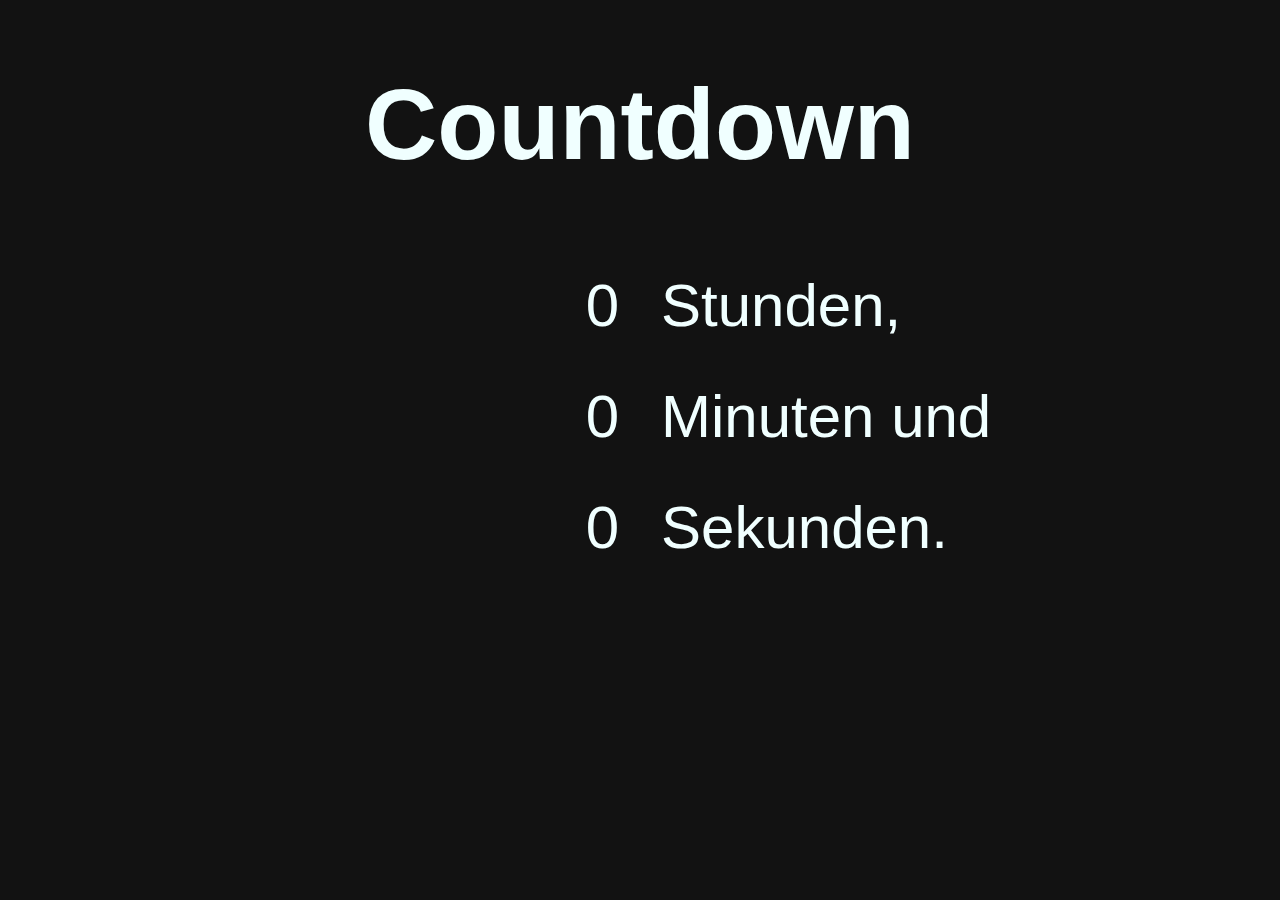
==== countdown.html @ 99c03a9b "countdown geburtstag" ====
<!DOCTYPE html>
<html lang="de">
    <head>
        <meta charset="UTF-8">
        <meta name="viewport" content="width=device-width, initial-scale=1.0">
        <title>Countdown</title>
        <link rel="stylesheet" href="togethersince.css">
        <script src="countdown.js"></script>
    </head>
    <body>
        <h1>Countdown</h1>
        <table>
            <!-- <tr>
                <td class="zahl" id="tage">0</td>
                <td class="einheit">Tage,</td>
            </tr> -->
            <tr>
                <td class="zahl" id="stunden">0</td>
                <td class="einheit">Stunden,</td>
            </tr>
            <tr>
                <td class="zahl" id="minuten">0</td>
                <td class="einheit">Minuten und</td>
            </tr>
            <tr>
                <td class="zahl" id="sekunden">0</td>
                <td class="einheit">Sekunden.</td>
            </tr>
        </table>
    </body>
</html>
---- togethersince.css ----
h1 {
    color: azure;
    font-family: 'Trebuchet MS', 'Lucida Sans Unicode', 'Lucida Grande', 'Lucida Sans', Arial, sans-serif;
    font-size: 100px;
    text-align: center;
}
td {
    color: azure;
    font-family: 'Trebuchet MS', 'Lucida Sans Unicode', 'Lucida Grande', 'Lucida Sans', Arial, sans-serif;
    font-size: 60px;
    padding: 20px;
    width: 50%;
}
body {
    background-color: #121212;
}
table {
    width: 100%;
    margin: 100;
    /* border: 1px solid azure; */
}
.einheit {
    text-align: left;
}
.zahl {
    text-align: right;
}
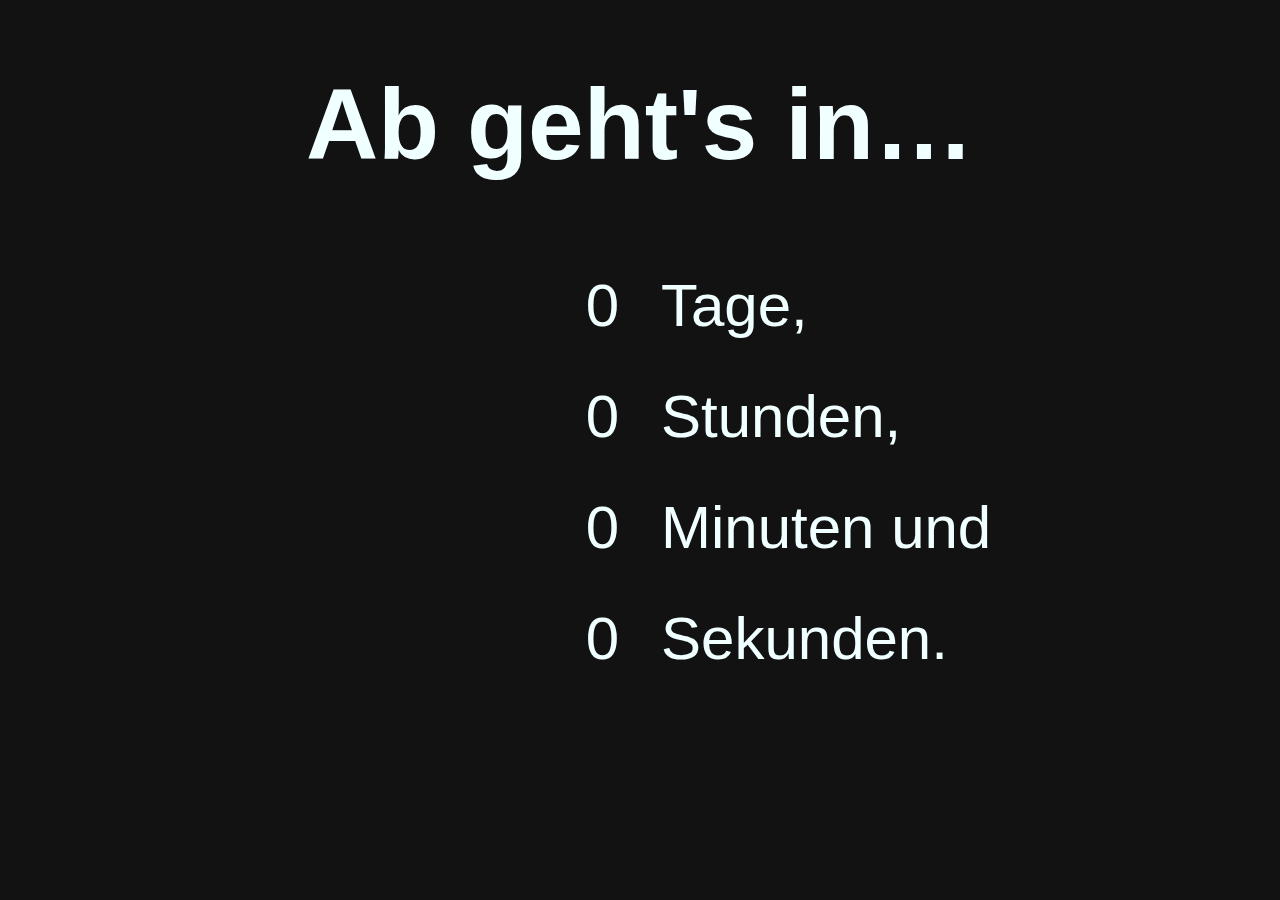
==== commit e66d4cf0: "countdown update" ====
--- a/countdown.html
+++ b/countdown.html
@@ -8,23 +8,23 @@
         <script src="countdown.js"></script>
     </head>
     <body>
-        <h1>Countdown</h1>
+        <h1>Ab geht's in…</h1>
         <table>
-            <!-- <tr>
+            <tr>
                 <td class="zahl" id="tage">0</td>
-                <td class="einheit">Tage,</td>
-            </tr> -->
+                <td class="einheit" id="labelTage">Tage,</td>
+            </tr>
             <tr>
                 <td class="zahl" id="stunden">0</td>
-                <td class="einheit">Stunden,</td>
+                <td class="einheit" id="labelStunden">Stunden,</td>
             </tr>
             <tr>
                 <td class="zahl" id="minuten">0</td>
-                <td class="einheit">Minuten und</td>
+                <td class="einheit" id="labelMinuten">Minuten und</td>
             </tr>
             <tr>
                 <td class="zahl" id="sekunden">0</td>
-                <td class="einheit">Sekunden.</td>
+                <td class="einheit" id="labelSekunden">Sekunden.</td>
             </tr>
         </table>
     </body>
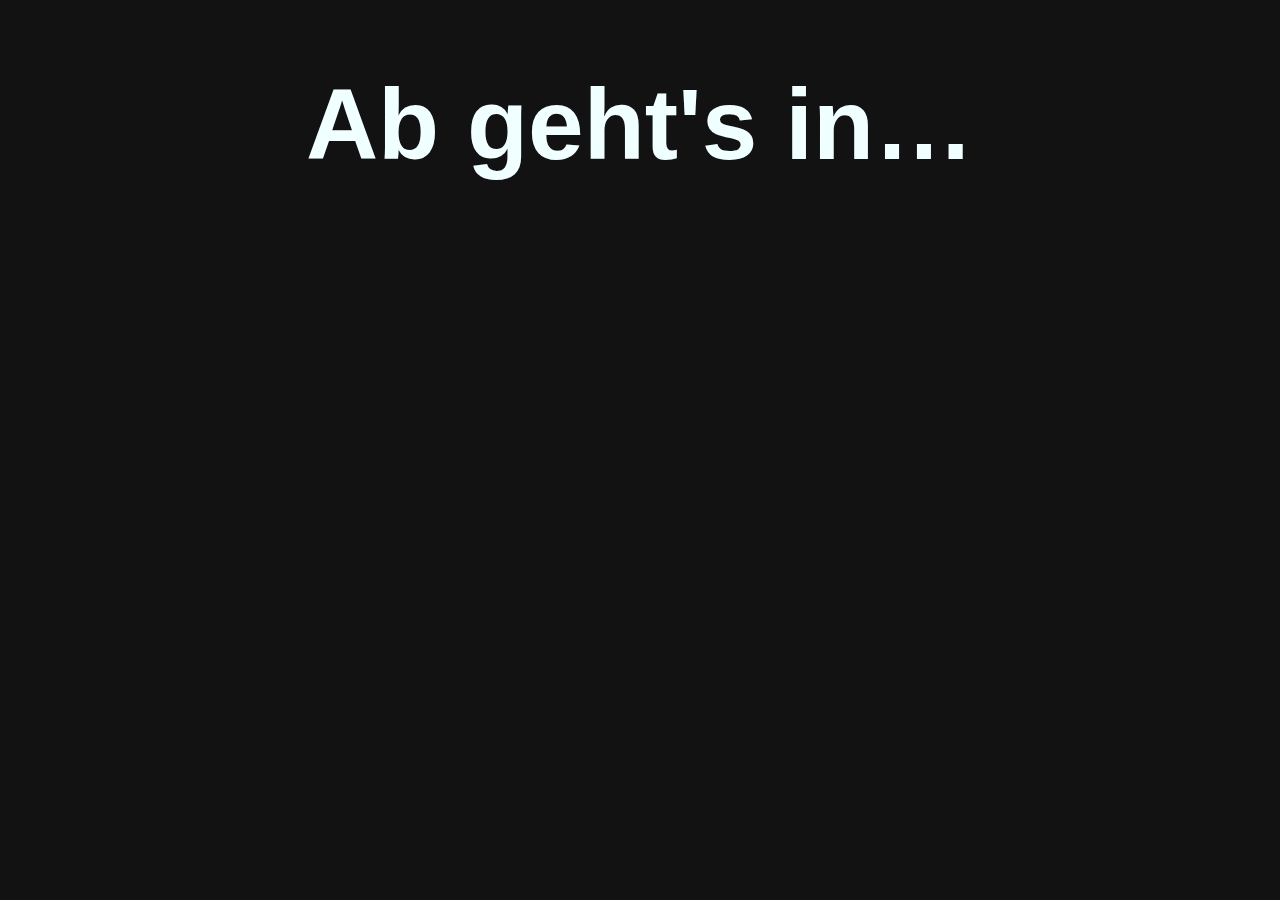
==== commit 3e0384de: "fixed" ====
--- a/countdown.html
+++ b/countdown.html
@@ -11,20 +11,20 @@
         <h1>Ab geht's in…</h1>
         <table>
             <tr>
-                <td class="zahl" id="tage">0</td>
-                <td class="einheit" id="labelTage">Tage,</td>
+                <td class="zahl" id="tage"></td>
+                <td class="einheit" id="labelTage"></td>
             </tr>
             <tr>
-                <td class="zahl" id="stunden">0</td>
-                <td class="einheit" id="labelStunden">Stunden,</td>
+                <td class="zahl" id="stunden"></td>
+                <td class="einheit" id="labelStunden"></td>
             </tr>
             <tr>
-                <td class="zahl" id="minuten">0</td>
-                <td class="einheit" id="labelMinuten">Minuten und</td>
+                <td class="zahl" id="minuten"></td>
+                <td class="einheit" id="labelMinuten"></td>
             </tr>
             <tr>
-                <td class="zahl" id="sekunden">0</td>
-                <td class="einheit" id="labelSekunden">Sekunden.</td>
+                <td class="zahl" id="sekunden"></td>
+                <td class="einheit" id="labelSekunden"></td>
             </tr>
         </table>
     </body>
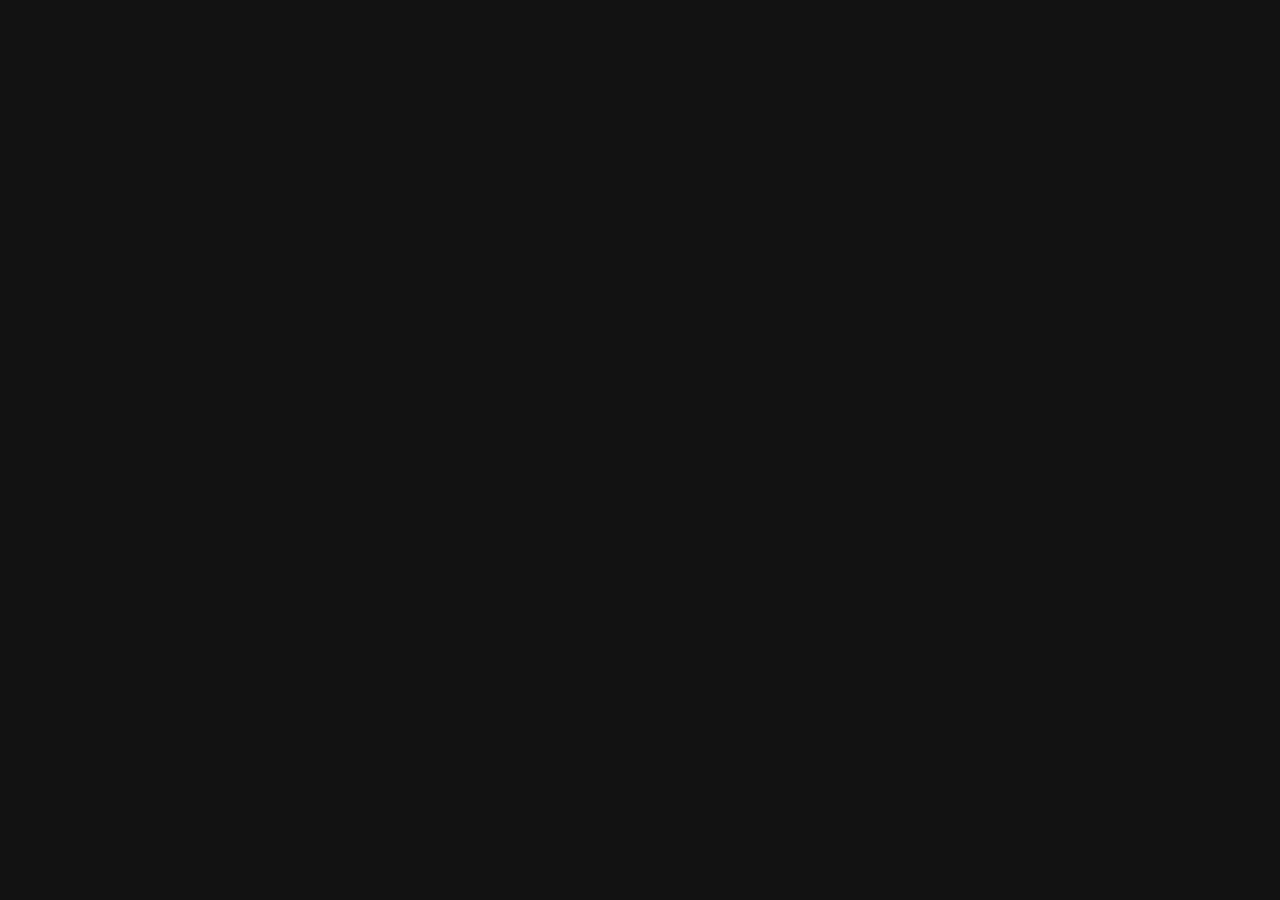
==== commit 33666716: "title fixed" ====
--- a/countdown.html
+++ b/countdown.html
@@ -8,7 +8,7 @@
         <script src="countdown.js"></script>
     </head>
     <body>
-        <h1>Ab geht's in…</h1>
+        <h1 id="label"></h1>
         <table>
             <tr>
                 <td class="zahl" id="tage"></td>
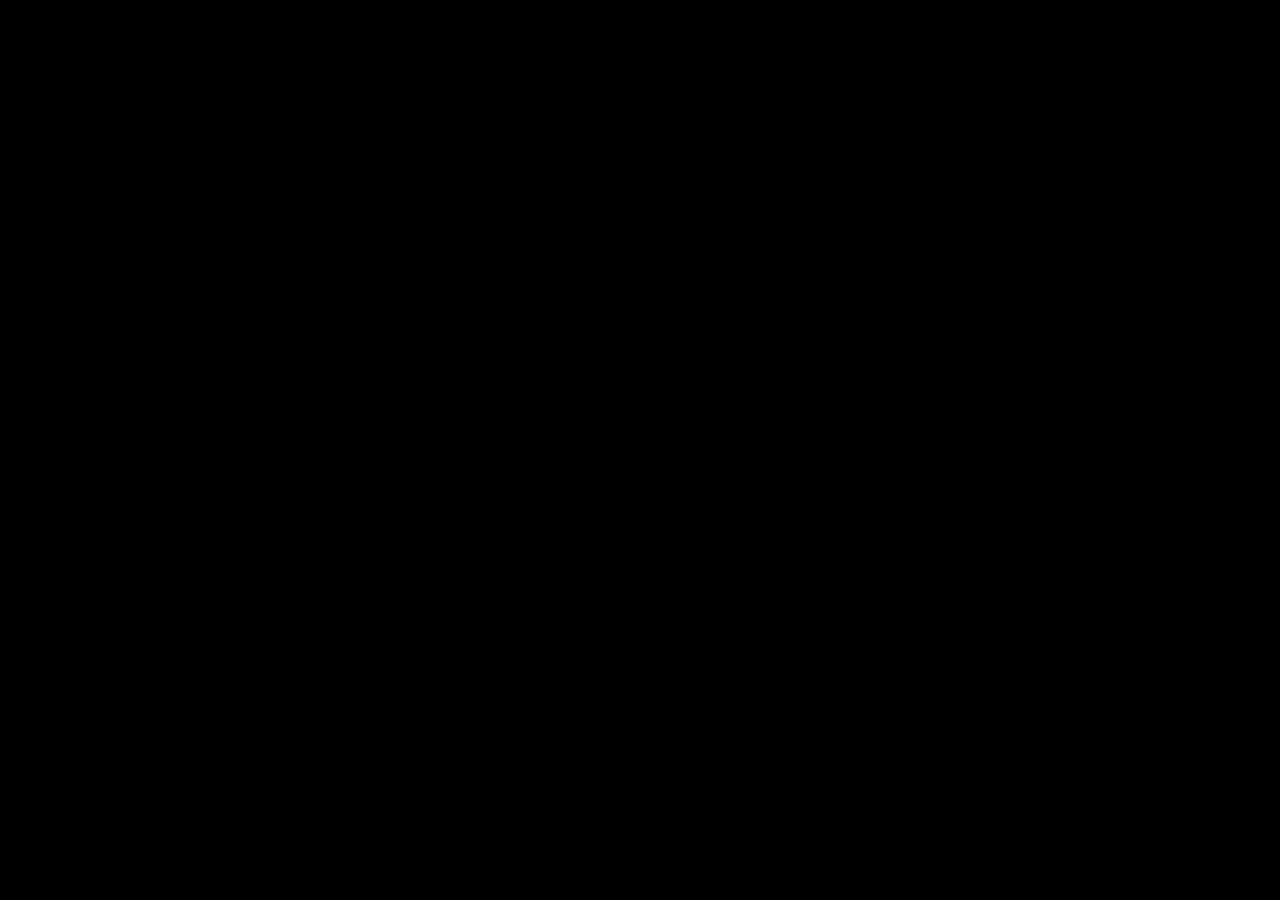
==== commit 6b08c4ff: "small devices fixed" ====
--- a/countdown.html
+++ b/countdown.html
@@ -9,6 +9,8 @@
     </head>
     <body>
         <h1 id="label"></h1>
+        <p id="textHandy" class="handy"></p>
+        <p id="textComp" class="comp"></p>
         <table>
             <tr>
                 <td class="zahl" id="tage"></td>
@@ -22,7 +24,7 @@
                 <td class="zahl" id="minuten"></td>
                 <td class="einheit" id="labelMinuten"></td>
             </tr>
-            <tr>
+            <tr class="sekunden">
                 <td class="zahl" id="sekunden"></td>
                 <td class="einheit" id="labelSekunden"></td>
             </tr>
--- a/togethersince.css
+++ b/togethersince.css
@@ -1,27 +1,64 @@
 h1 {
     color: azure;
     font-family: 'Trebuchet MS', 'Lucida Sans Unicode', 'Lucida Grande', 'Lucida Sans', Arial, sans-serif;
-    font-size: 100px;
+    font-size: 150px;
     text-align: center;
 }
 td {
     color: azure;
     font-family: 'Trebuchet MS', 'Lucida Sans Unicode', 'Lucida Grande', 'Lucida Sans', Arial, sans-serif;
-    font-size: 60px;
+    font-size: 100px;
     padding: 20px;
-    width: 50%;
+    /* width: 50%; */
 }
 body {
-    background-color: #121212;
+    /* background-color: #121212; */
+    background-color: #000000;
 }
 table {
     width: 100%;
-    margin: 100;
+    /* margin: 100; */
     /* border: 1px solid azure; */
 }
 .einheit {
     text-align: left;
+    /* width: max-content; */
 }
 .zahl {
     text-align: right;
+    width: 50%;
+}
+p {
+    color: azure;
+    font-family: 'Trebuchet MS', 'Lucida Sans Unicode', 'Lucida Grande', 'Lucida Sans', Arial, sans-serif;
+    font-size: 100px;
+    /* padding: 20px; */
+    text-align: center;
+}
+.handy {
+    display: none;
+}
+@media screen and (max-width: 1000px) {
+    h1 {
+        padding-top: 80px;
+        font-size: 50px;
+    }
+    td {
+        font-size: 23px;
+        padding: 5px;
+        padding-top: 20px;
+    }
+    p {
+        font-size: 40px;
+    }
+    .zahl {
+        width: 50%;
+        font-size: 20px;
+    }
+    .comp {
+        display: none;
+    }
+    .handy {
+        display: block;
+    }
 }